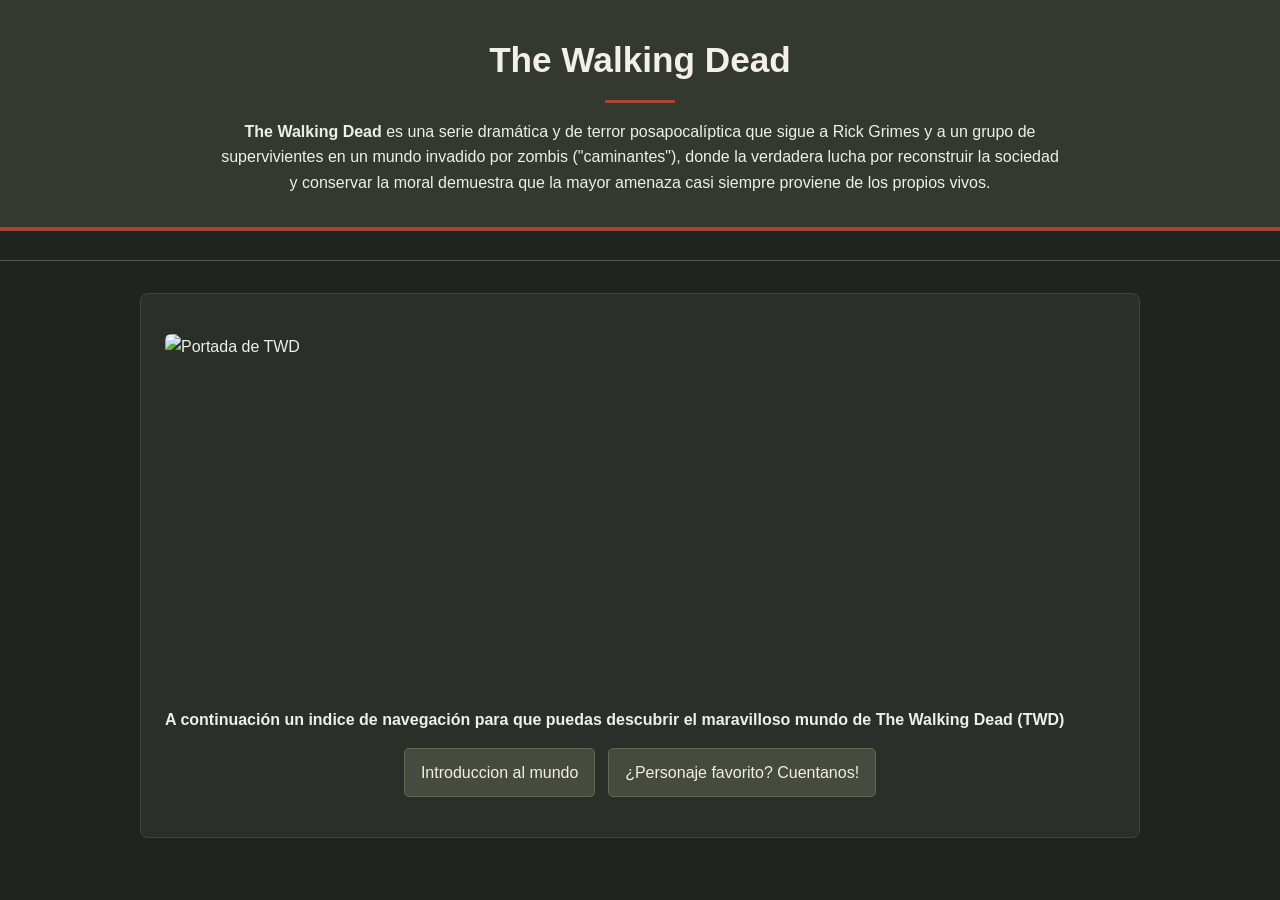
==== index.html @ 75c3abb1 "Add files via upload" ====
<!DOCTYPE html>
<html lang="es">
<head>
    <meta charset="UTF-8">
    <meta name="viewport" content="width=device-width, initial-scale=1.0">
    <title>The Walking Dead</title>
    <link rel="stylesheet" href="styles.css">
</head>
<body>
    <header>
        <h1>The Walking Dead</h1>
        <p><b>The Walking Dead</b> es una serie dramática y de terror posapocalíptica que sigue a Rick Grimes y a un grupo de supervivientes en un mundo invadido por zombis ("caminantes"), donde la verdadera lucha por reconstruir la sociedad y conservar la moral demuestra que la mayor amenaza casi siempre proviene de los propios vivos.</p>
    </header>

    <hr>

    <main>
        <img src="https://m.media-amazon.com/images/S/pv-target-images/3528562199fe6e53656461163c837a3a0c40641e11f068919d7d37d93354affe.jpg" alt="Portada de TWD" height=150px width=auto>
        <iframe width=auto height=150 src="https://www.youtube.com/embed/R1v0uFms68U?si=6mKFYKzF0EKy3h86" title="YouTube video player" frameborder="0" allow="accelerometer; autoplay; clipboard-write; encrypted-media; gyroscope; picture-in-picture; web-share" referrerpolicy="strict-origin-when-cross-origin" allowfullscreen alt="video de muestra"></iframe>

        <p><b>A continuación un indice de navegación para que puedas descubrir el maravilloso mundo de The Walking Dead (TWD)</b></p>
        <nav>
            <ul>
                <li><a href="inicio.html">Introduccion al mundo</a></li>
                <li><a href="personaje_favorito.html">¿Personaje favorito? Cuentanos!</a></li>
            </ul>
        </nav>
    </main>
</body>
</html>
---- styles.css ----
* {
    box-sizing: border-box;
}

body {
    margin: 0;
    font-family: Arial, Helvetica, sans-serif;
    font-size: 16px;
    line-height: 1.6;
    color: #eeeeea;
    background-color: #20231f;
}


header {
    padding: 2rem 1rem;
    text-align: center;
    color: #eeeeea;
    background-color: #34392f;
    border-bottom: 4px solid #a94336;
}

header h1 {
    margin: 0;
    color: #f2f0e8;
    font-size: 2.2rem;
    animation: aparecer 0.7s ease-out;
}


header h1::after {
    content: "";
    display: block;
    width: 70px;
    height: 3px;
    margin: 0.7rem auto 0;
    background-color: #a94336;
}

header p {
    max-width: 850px;
    margin: 1rem auto 0;
}

main {
    width: 90%;
    max-width: 1000px;
    margin: 2rem auto;
    padding: 1.5rem;
    background-color: #2b2f29;
    border: 1px solid #41463b;
    border-radius: 8px;
}


body > h2,
body > form {
    width: 90%;
    max-width: 1000px;
    margin-right: auto;
    margin-left: auto;
}

body > form {
    margin-bottom: 2rem;
    padding: 1.5rem;
    background-color: #2b2f29;
    border: 1px solid #41463b;
    border-radius: 8px;
}

h2 {
    margin-top: 1.8rem;
    padding-left: 0.7rem;
    color: #e4c9a5;
    border-left: 4px solid #a94336;
}

p {
    margin-top: 0.8rem;
    margin-bottom: 1rem;
}

hr {
    margin: 1.8rem 0;
    border: 0;
    border-top: 1px solid #555b4d;
}


main img,
main iframe {
    display: block;
    max-width: 100%;
    margin: 1rem auto;
    border-radius: 6px;
}

main img {
    width: auto;
    height: auto;
    max-height: 320px;
}

main iframe {
    width: 100%;
    max-width: 560px;
    height: 315px;
    border: 0;
}

nav ul {
    display: flex;
    justify-content: center;
    flex-wrap: wrap;
    gap: 0.8rem;
    margin: 1rem 0;
    padding: 0;
    list-style: none;
}

nav a {
    display: block;
    padding: 0.65rem 1rem;
    color: #f4eee5;
    text-decoration: none;
    background-color: #454b3e;
    border: 1px solid #626953;
    border-radius: 5px;
    transition: background-color 0.2s ease, transform 0.2s ease;
}
nav a:hover {
    background-color: #a94336;
    transform: translateY(-2px);
}

a:focus {
    outline: 2px solid #e4c9a5;
    outline-offset: 3px;
}
ol {
    display: grid;
    grid-template-columns: repeat(2, minmax(0, 1fr));
    gap: 0.5rem 1.5rem;
    padding-left: 2rem;
}

ol li {
    padding: 0.35rem 0.2rem;
}

table {
    width: 100%;
    border-collapse: collapse;
    margin-top: 1rem;
    overflow-x: auto;
}

th,
td {
    padding: 0.75rem;
    text-align: left;
    border: 1px solid #555b4d;
}

th {
    color: #ffffff;
    background-color: #454b3e;
}

tbody tr:nth-child(even) {
    background-color: #353a31;
}

tbody tr:hover {
    background-color: #40463a;
}

fieldset {
    padding: 1.2rem;
    border: 1px solid #626953;
    border-radius: 6px;
}

label {
    display: inline-block;
    margin-top: 0.5rem;
    margin-bottom: 0.25rem;
    color: #e4c9a5;
}

input,
select,
textarea {
    max-width: 100%;
    padding: 0.65rem;
    color: #eeeeea;
    font: inherit;
    background-color: #20231f;
    border: 1px solid #626953;
    border-radius: 4px;
}

input,
select,
textarea {
    margin-bottom: 0.5rem;
}

textarea {
    width: 100%;
    min-height: 120px;
    resize: vertical;
}

input:focus,
select:focus,
textarea:focus {
    outline: 2px solid #a94336;
    outline-offset: 1px;
}

button {
    margin-top: 0.5rem;
    padding: 0.7rem 1.2rem;
    color: #ffffff;
    font: inherit;
    background-color: #a94336;
    border: 0;
    border-radius: 5px;
    cursor: pointer;
    transition: background-color 0.2s ease;
}

button:hover {
    background-color: #82352c;
}

@keyframes aparecer {
    from {
        opacity: 0;
        transform: translateY(-8px);
    }
    to {
        opacity: 1;
        transform: translateY(0);
    }
}

@media (max-width: 600px) {
    header {
        padding: 1.5rem 1rem;
    }

    header h1 {
        font-size: 1.7rem;
    }

    main {
        width: 94%;
        margin: 1rem auto;
        padding: 1rem;
    }

    main iframe {
        height: 220px;
    }

    ol {
        grid-template-columns: 1fr;
    }

    th,
    td {
        padding: 0.5rem;
        font-size: 0.9rem;
    }

    fieldset {
        padding: 0.8rem;
    }
}
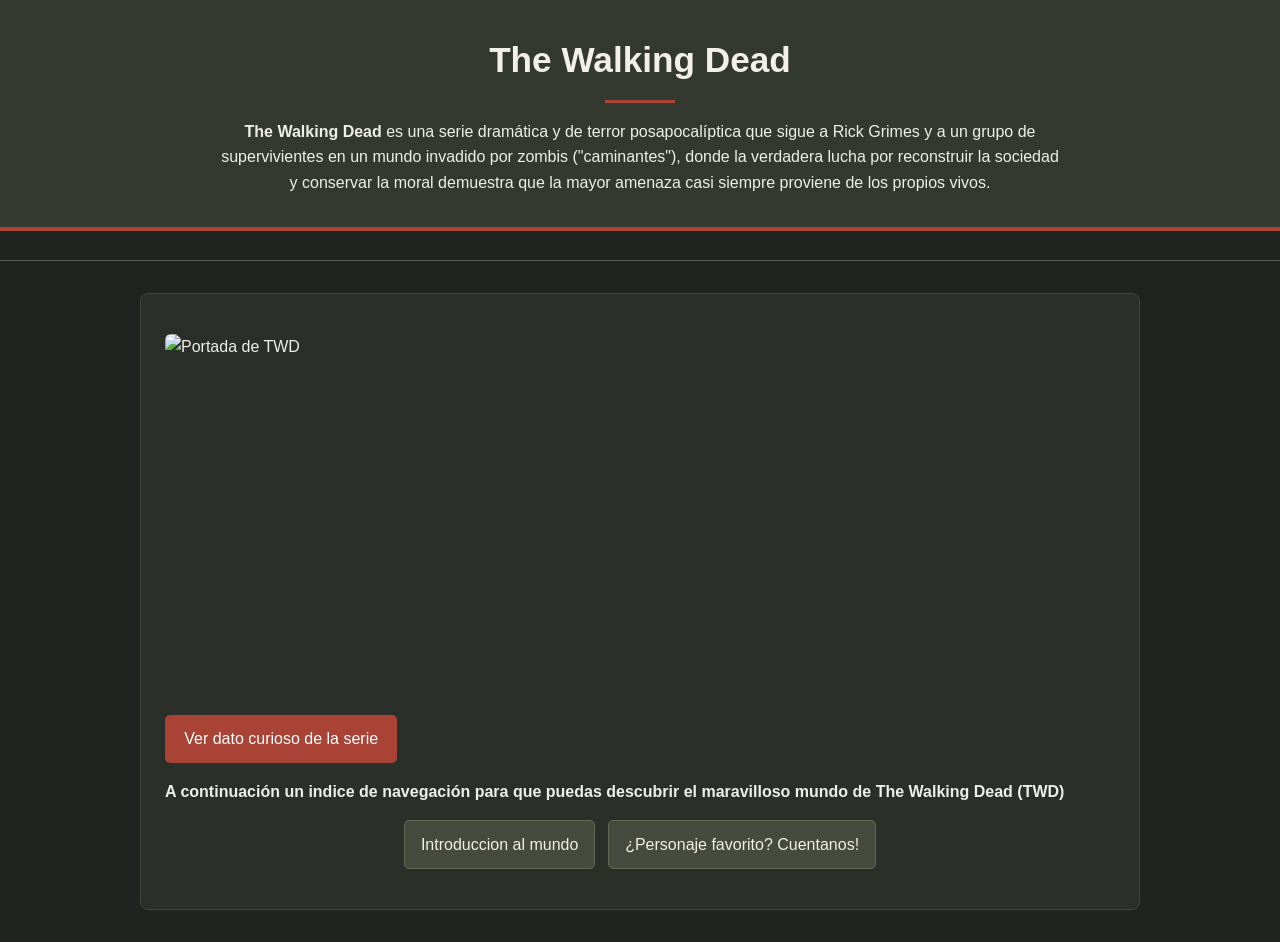
==== commit b158ce22: "Add files via upload" ====
--- a/index.html
+++ b/index.html
@@ -18,6 +18,9 @@
         <img src="https://m.media-amazon.com/images/S/pv-target-images/3528562199fe6e53656461163c837a3a0c40641e11f068919d7d37d93354affe.jpg" alt="Portada de TWD" height=150px width=auto>
         <iframe width=auto height=150 src="https://www.youtube.com/embed/R1v0uFms68U?si=6mKFYKzF0EKy3h86" title="YouTube video player" frameborder="0" allow="accelerometer; autoplay; clipboard-write; encrypted-media; gyroscope; picture-in-picture; web-share" referrerpolicy="strict-origin-when-cross-origin" allowfullscreen alt="video de muestra"></iframe>
 
+        <button id="btnDato">Ver dato curioso de la serie</button>
+        <p id="textoDato"></p>
+
         <p><b>A continuación un indice de navegación para que puedas descubrir el maravilloso mundo de The Walking Dead (TWD)</b></p>
         <nav>
             <ul>
@@ -26,5 +29,7 @@
             </ul>
         </nav>
     </main>
+
+<script src="script.js"></script>
 </body>
-</html>
+</html>
